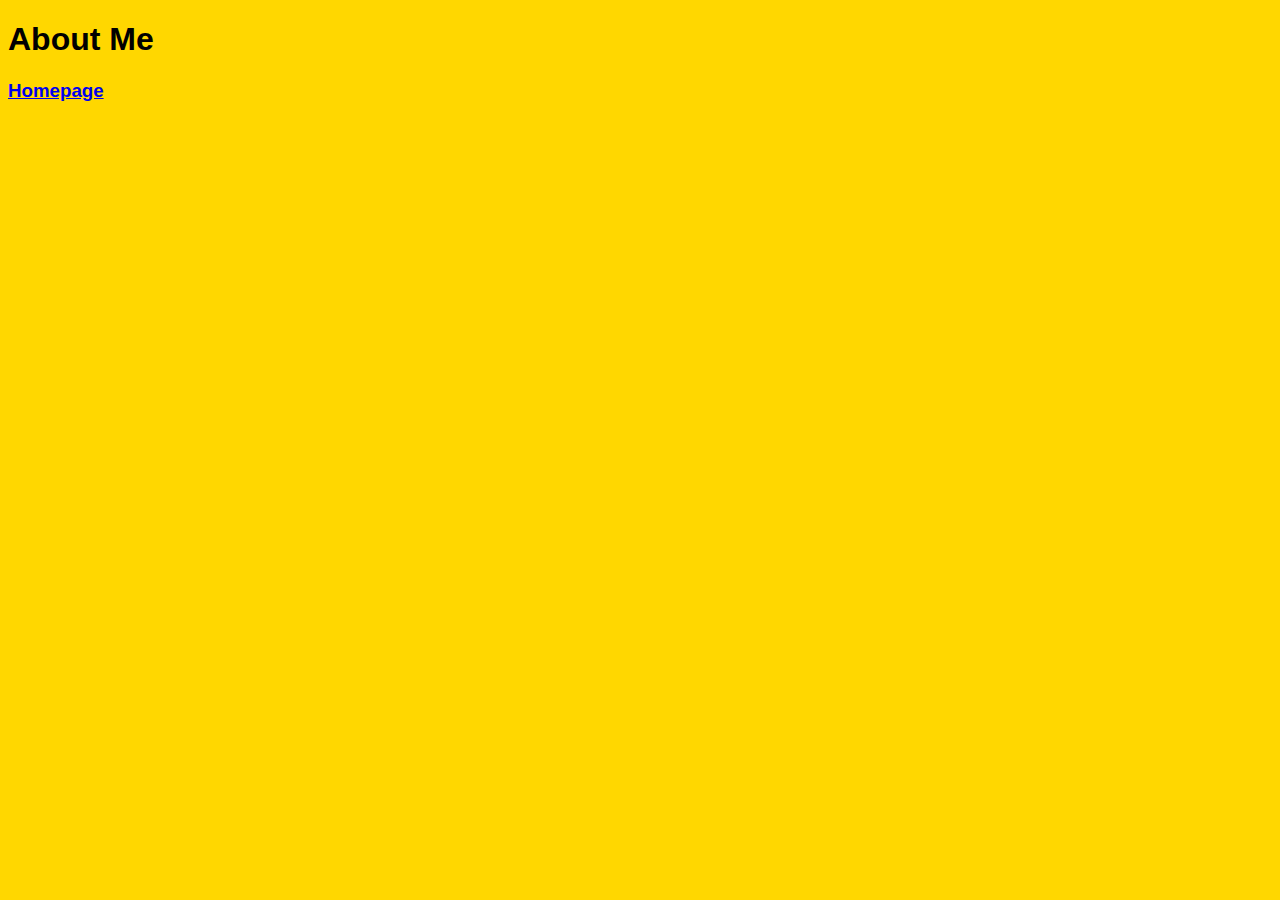
==== aboutme.html @ 5a85bbb4 "loves all" ====
<!DOCTYPE html>
<html>
    <head>
        <title> </title>
        <link rel="stylesheet" href="style.css">
    </head>
    <body>
        <div class="page">
             <h1>About Me</h1>
            <a href="index.html"><h3>Homepage</h3></h3></a>
        </div>
    </body>
</html>
---- style.css ----
body{
    font-family: 'PT Sans Narrow', sans-serif;
    background-color:gold;
    
    }
#fountain{
    width:50px;
}

.row{   

    background-color:gold;
    color:gray;
    font-size:20px;
    display:flex;
    justify-content:space-around;
}
.headshot{
    width:20%; 
   
}
.mid{
    background-color:white;
    color:gold;
    align-items:center;
    font-size:50px;
    margin-top:5px;
    margin-bottom:5px;
    display:flex;
    justify-content:space-around;
}
.aboutme{
    border:1px solid black; 
    text-align: center;
}

#bottom{
    padding-top:50px;
    
    
}
    
}
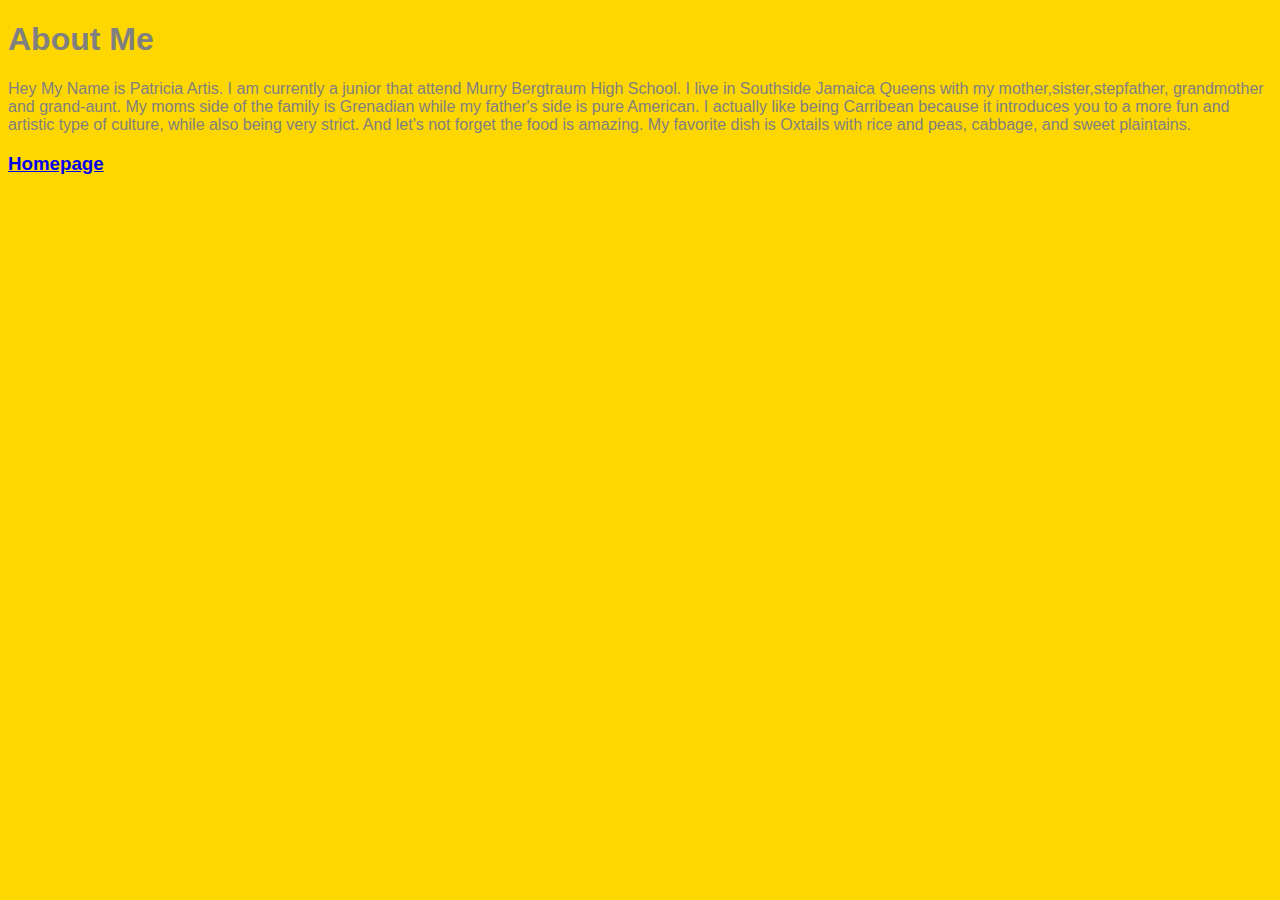
==== commit a56588c7: "I learned how to add links" ====
--- a/aboutme.html
+++ b/aboutme.html
@@ -7,7 +7,30 @@
     <body>
         <div class="page">
              <h1>About Me</h1>
+            <p>
+             Hey My Name is Patricia Artis. I am currently a junior that attend Murry Bergtraum
+             High School. I live in Southside Jamaica Queens with my mother,sister,stepfather,
+             grandmother and grand-aunt. My moms side of the family is Grenadian while my father's
+             side is pure American. I actually like being Carribean because it introduces you to a
+             more fun and artistic type of culture, while also being very strict. And let's not forget
+             the food is amazing. My favorite dish is Oxtails with rice and peas, cabbage, and sweet 
+             plaintains. 
+
+
+
+
+            
+            
+            </p>
+            
+            
+            
+            
+            
+            
+            
             <a href="index.html"><h3>Homepage</h3></h3></a>
+            
         </div>
     </body>
 </html>--- a/style.css
+++ b/style.css
@@ -4,7 +4,7 @@
     
     }
 #fountain{
-    width:50px;
+    width:25%;
 }
 
 .row{   
@@ -40,4 +40,8 @@
     
 }
     
+.page{
+    color:gray;
+    
+    
 }